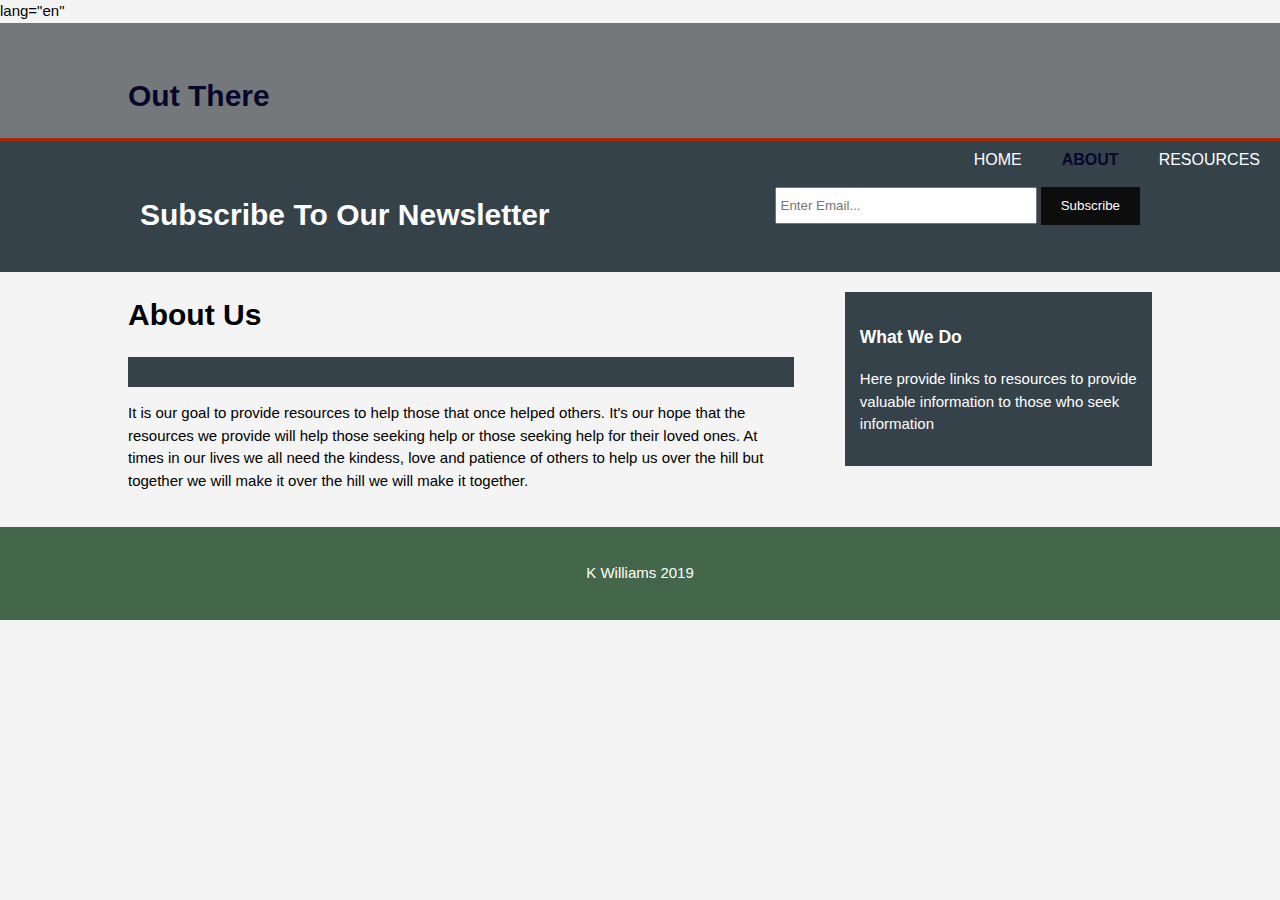
==== Out There Blog/about.html @ e1561954 "Add files via upload" ====
<!DOCTYPE html>
<html> lang="en"
  <head>
    <meta charset="utf-8"/>
    <title>Out There | About</title>
    <link rel="stylesheet" href="./css/style.css">
  </head>
  <body>
    <header>
      <div class="container">
        <div id="branding"></div>
          <h1 class="highlight">Out There</h1>
        </div>
        <nav>
          <ul>
            <li><a href="index.html">Home</a></li>
            <li class="current"><a href="about.html">About</a></li>
            <li><a href="resources.html">Resources</a></li>
          </ul>
        </nav>
      </div>
    </header>

    <section id="newsletter">
      <div class="container">
        <h1>Subscribe To Our Newsletter</h1>
        <form>
          <input type="email" placeholder="Enter Email...">
          <button type="submit" class="button_1">Subscribe</button>
        </form>
      </div>
    </section>

    <section id="main">
      <div class="container">
        <article id="main-col">
          <h1 class="page-title">About Us</h1>
          <p>
            
          </p>
          <p class="dark">
            <p>It is our goal to provide resources to help those that once
              helped others. It's our hope that the resources we provide
              will help those seeking help or those seeking help for their
              loved ones. At times in our lives we all need the kindess, 
              love and patience of others to help us over the hill but
              together we will make it over the hill we will make it together.  
          </p>
        </article>

        <aside id="sidebar">
          <div class="dark">
            <h3>What We Do</h3>
            <p>Here provide links to resources to provide valuable information to those who seek information </p>
          </div>
        </aside>
      </div>
    </section>

    <footer>
      <p>K Williams 2019</p>
    </footer>
  </body>
</html>
---- Out There Blog/css/style.css ----
body{
  font: 15px/1.5 Arial, Helvetica,sans-serif;
  padding:0;
  margin:0;
  background-color:#f4f4f4;
}

/* Global */
.container{
  width:80%;
  margin:auto;
  overflow:hidden;
}

ul{
  margin:0;
  padding:0;
}

.button_1{
  height:38px;
  background:#0d0d0e;
  border:0;
  padding-left: 20px;
  padding-right:20px;
  color:#ffffff;
}

.dark{
  padding:15px;
  background:#35424a;
  color:#ffffff;
  margin-top:10px;
  margin-bottom:10px;
}

/* Header **/
header{
  background:rgb(117, 120, 122);
  color:#ffffff;
  padding-top:30px;
  min-height:70px;
  border-bottom:#a52907 3px solid;
}

header a{
  color:#ffffff;
  text-decoration:none;
  text-transform: uppercase;
  font-size:16px;
}

header li{
  float:left;
  display:inline;
  padding: 0 20px 0 20px;
}

header #branding{
  float:left;
}

header #branding h1{
  margin:0;
}

header nav{
  float:right;
  margin-top:10px;
}

header .highlight, header .current a{
  color:#07072c;
  font-weight:bold;
}

header a:hover{
  color:#cccccc;
  font-weight:bold;
}

/* Newsletter */
#newsletter{
  padding:15px;
  color:#ffffff;
  background:#35424a
}

#newsletter h1{
  float:left;
}

#newsletter form {
  float:right;
  margin-top:15px;
}

#newsletter input[type="email"]{
  padding:4px;
  height:25px;
  width:250px;
}

/* Boxes */
#boxes{
  margin-top:20px;
}

#boxes .box{
  float:left;
  text-align: center;
  width:30%;
  padding:10px;
}

#boxes .box img{
  width:90px;
}

/* Sidebar */
aside#sidebar{
  float:right;
  width:30%;
  margin-top:10px;
}

aside#sidebar .quote input, aside#sidebar .quote textarea{
  width:90%;
  padding:5px;
}

/* Main-col */
article#main-col{
  float:left;
  width:65%;
}

/* Resources */
ul#resources li{
  list-style: none;
  padding:20px;
  border: #cccccc solid 1px;
  margin-bottom:5px;
  background:#e6e6e6;
}

footer{
  padding:20px;
  margin-top:20px;
  color:#ffffff;
  background-color:#0c3a16c2;
  text-align: center;
}

/* Media Queries */
@media(max-width: 768px){
  header #branding,
  header nav,
  header nav li,
  #newsletter h1,
  #newsletter form,
  #boxes .box,
  article#main-col,
  aside#sidebar{
    float:none;
    text-align:center;
    width:100%;
  }

  header{
    padding-bottom:20px;
  }

  #showcase h1{
    margin-top:40px;
  }

  #newsletter button, .quote button{
    display:block;
    width:100%;
  }

  #newsletter form input[type="email"], .quote input, .quote textarea{
    width:100%;
    margin-bottom:5px;
  }
}
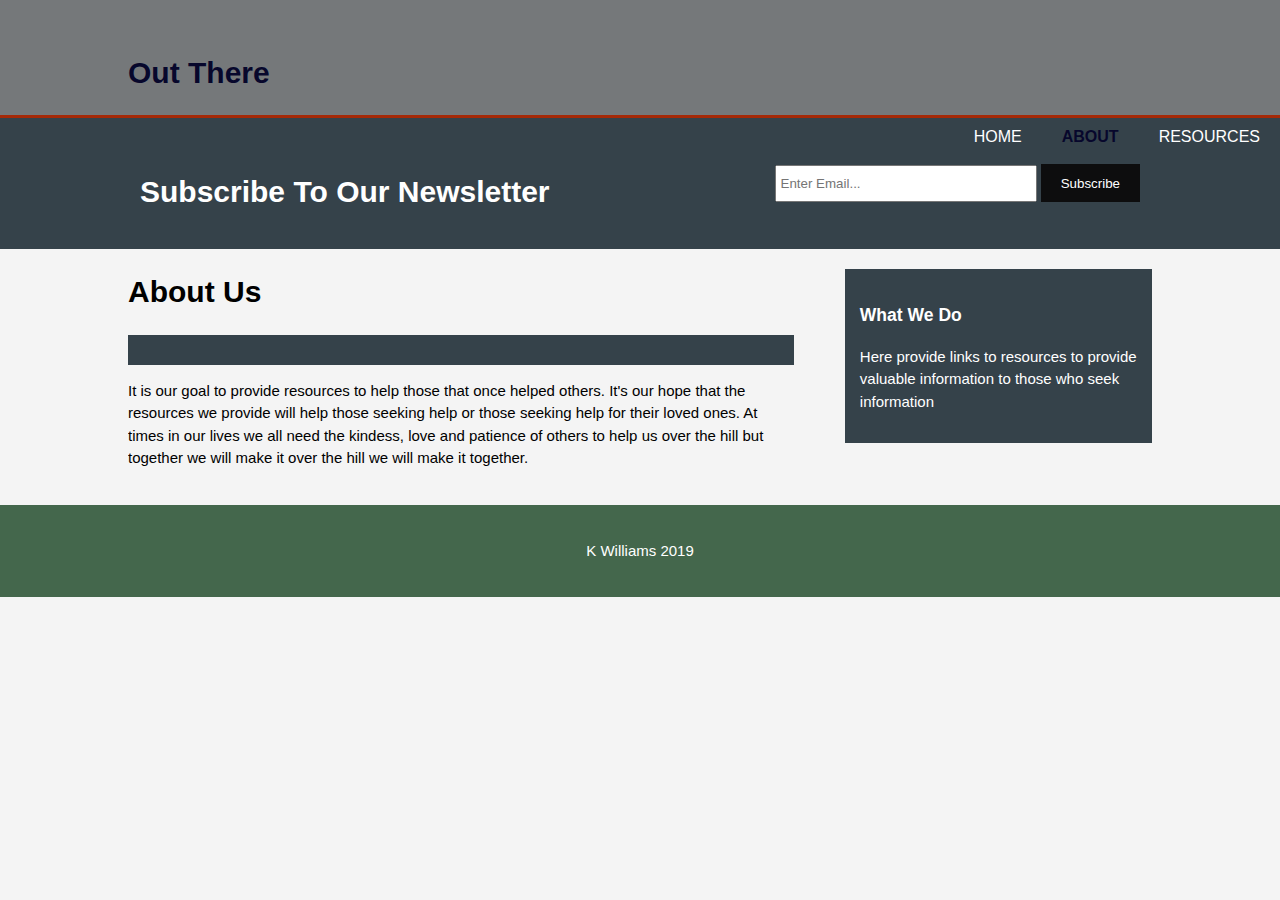
==== commit 42c539bf: "Line 2" ====
--- a/Out There Blog/about.html
+++ b/Out There Blog/about.html
@@ -1,5 +1,5 @@
 <!DOCTYPE html>
-<html> lang="en"
+<html lang="en">
   <head>
     <meta charset="utf-8"/>
     <title>Out There | About</title>
